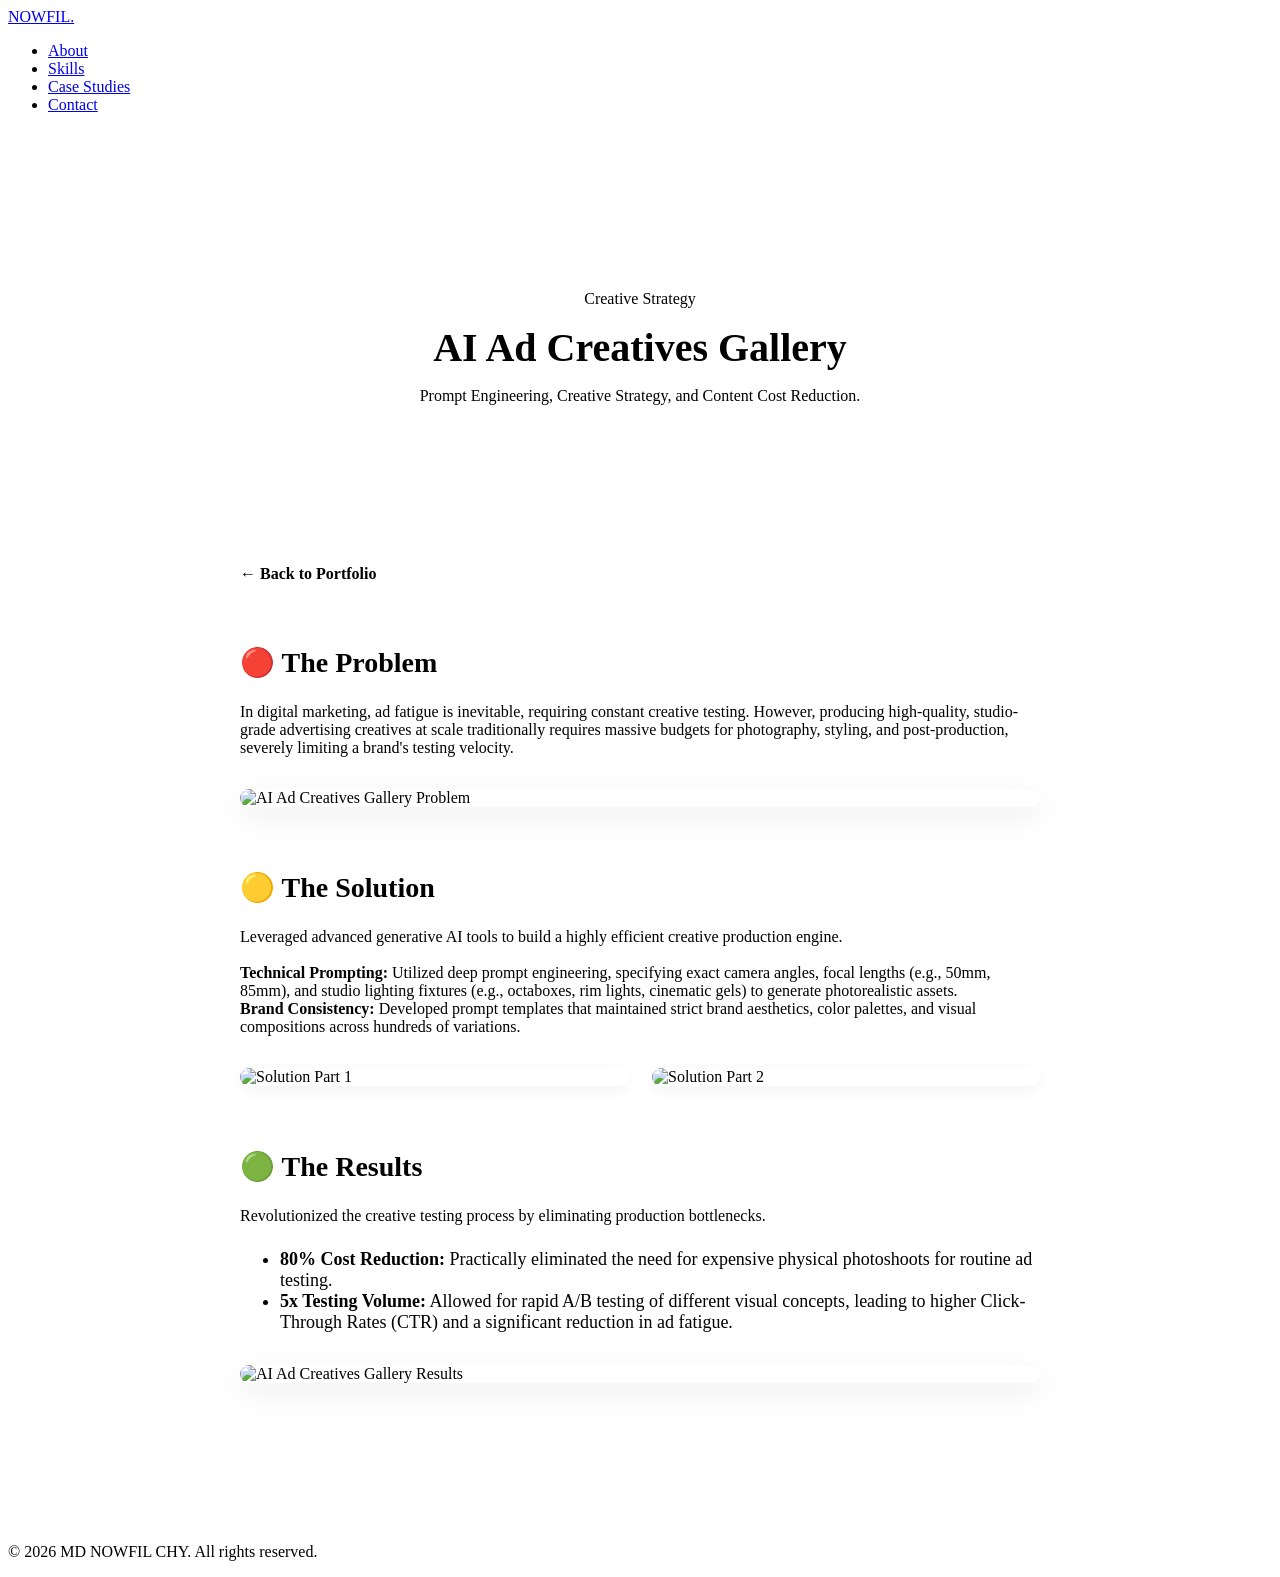
==== case-study-ai-creatives.html @ a6031533 "Rename case-study-ai-creatives[1].html to case-study-ai-creatives.html" ====
<!DOCTYPE html>
<html lang="en">
<head>
    <meta charset="UTF-8">
    <meta name="viewport" content="width=device-width, initial-scale=1.0">
    <title>AI Ad Creatives Gallery | MD NOWFIL CHY</title>
    <link href="https://fonts.googleapis.com/css2?family=Inter:wght@400;500;600&family=Plus+Jakarta+Sans:wght@500;700;800&display=swap" rel="stylesheet">
    <link rel="stylesheet" href="style.css">
</head>
<body>

    <!-- Sticky Navigation -->
    <nav class="navbar">
        <div class="container nav-container">
            <a href="index.html" class="logo">NOWFIL.</a>
            <ul class="nav-links">
                <li><a href="index.html#about">About</a></li>
                <li><a href="index.html#skills">Skills</a></li>
                <li><a href="index.html#work">Case Studies</a></li>
                <li><a href="index.html#contact" class="btn-small">Contact</a></li>
            </ul>
        </div>
    </nav>

    <!-- Case Study Header -->
    <header class="cs-header">
        <div class="container">
            <span class="client-tag">Creative Strategy</span>
            <h1>AI Ad Creatives Gallery</h1>
            <p class="bio" style="max-width: 600px; margin: 0 auto;">Prompt Engineering, Creative Strategy, and Content Cost Reduction.</p>
        </div>
    </header>

    <!-- Case Study Content -->
    <main class="cs-content-container">
        <a href="index.html#work" class="back-link">← Back to Portfolio</a>

        <div class="cs-section">
            <h2>🔴 The Problem</h2>
            <p>In digital marketing, ad fatigue is inevitable, requiring constant creative testing. However, producing high-quality, studio-grade advertising creatives at scale traditionally requires massive budgets for photography, styling, and post-production, severely limiting a brand's testing velocity.</p>
            <img src="https://via.placeholder.com/800x400/e2e8f0/0a192f?text=Your+Image+Here+(Problem)" alt="AI Ad Creatives Gallery Problem" class="cs-image-full">
        </div>

        <div class="cs-section">
            <h2>🟡 The Solution</h2>
            <p>Leveraged advanced generative AI tools to build a highly efficient creative production engine.<br><br><strong>Technical Prompting:</strong> Utilized deep prompt engineering, specifying exact camera angles, focal lengths (e.g., 50mm, 85mm), and studio lighting fixtures (e.g., octaboxes, rim lights, cinematic gels) to generate photorealistic assets.<br><strong>Brand Consistency:</strong> Developed prompt templates that maintained strict brand aesthetics, color palettes, and visual compositions across hundreds of variations.</p>
            
            <div class="cs-image-grid">
                <img src="https://via.placeholder.com/400x300/e2e8f0/0a192f?text=Your+Image+(Solution+1)" alt="Solution Part 1">
                <img src="https://via.placeholder.com/400x300/e2e8f0/0a192f?text=Your+Image+(Solution+2)" alt="Solution Part 2">
            </div>
        </div>

        <div class="cs-section">
            <h2>🟢 The Results</h2>
            <p>Revolutionized the creative testing process by eliminating production bottlenecks.</p>
            
            <ul class="results-list" style="margin-top: 24px; font-size: 18px;">
                <li><strong>80% Cost Reduction:</strong> Practically eliminated the need for expensive physical photoshoots for routine ad testing.</li><li><strong>5x Testing Volume:</strong> Allowed for rapid A/B testing of different visual concepts, leading to higher Click-Through Rates (CTR) and a significant reduction in ad fatigue.</li>
            </ul>
            
            <img src="https://via.placeholder.com/800x400/e2e8f0/0a192f?text=Your+Image+Here+(Results)" alt="AI Ad Creatives Gallery Results" class="cs-image-full" style="margin-top: 32px;">
        </div>
        
    </main>

    <footer>
        <p>&copy; 2026 MD NOWFIL CHY. All rights reserved.</p>
    </footer>

</body>
</html>
---- style.css ----
/* --- NEW STYLES FOR MULTI-PAGE CASE STUDIES --- */

/* Clickable Case Study Cards */
.projects-grid {
    display: grid;
    grid-template-columns: repeat(auto-fit, minmax(300px, 1fr));
    gap: 32px;
}

.project-card-link {
    text-decoration: none;
    color: inherit;
    display: block;
}

.project-card {
    background: var(--white);
    padding: 32px;
    border-radius: 12px;
    box-shadow: 0 4px 6px rgba(0,0,0,0.05);
    border: 1px solid var(--border-color);
    transition: transform 0.3s ease, box-shadow 0.3s ease;
    height: 100%;
    display: flex;
    flex-direction: column;
}

.project-card:hover {
    transform: translateY(-8px);
    box-shadow: 0 15px 30px rgba(0,123,255,0.1);
    border-color: var(--electric-blue);
}

.project-card .client-tag {
    align-self: flex-start;
    margin-bottom: 16px;
    display: inline-block;
}

.project-card h4 {
    font-size: 20px;
    margin-bottom: 12px;
}

.project-card p {
    color: var(--text-muted);
    flex-grow: 1;
    margin-bottom: 24px;
}

.read-more {
    font-weight: 600;
    color: var(--electric-blue);
    font-size: 14px;
}

/* Individual Case Study Page Layout */
.cs-header {
    padding: 160px 0 80px;
    background-color: var(--bg-light);
    text-align: center;
    border-bottom: 1px solid var(--border-color);
}

.cs-header h1 {
    font-size: 40px;
    margin: 16px 0;
}

.cs-content-container {
    max-width: 800px;
    margin: 0 auto;
    padding: 80px 24px;
}

.cs-section {
    margin-bottom: 64px;
}

.cs-section h2 {
    font-size: 28px;
    margin-bottom: 24px;
    display: flex;
    align-items: center;
    gap: 12px;
}

/* Image Placeholders in Case Studies */
.cs-image-full {
    width: 100%;
    border-radius: 12px;
    margin: 32px 0;
    box-shadow: 0 10px 30px rgba(0,0,0,0.08);
    display: block;
}

.cs-image-grid {
    display: grid;
    grid-template-columns: 1fr 1fr;
    gap: 24px;
    margin: 32px 0;
}

.cs-image-grid img {
    width: 100%;
    border-radius: 12px;
    box-shadow: 0 4px 15px rgba(0,0,0,0.05);
}

.back-link {
    display: inline-flex;
    align-items: center;
    gap: 8px;
    color: var(--navy);
    font-weight: 600;
    text-decoration: none;
    margin-bottom: 40px;
    transition: color 0.2s;
}

.back-link:hover {
    color: var(--electric-blue);
}

@media (max-width: 768px) {
    .cs-header h1 { font-size: 32px; }
    .cs-image-grid { grid-template-columns: 1fr; }
}
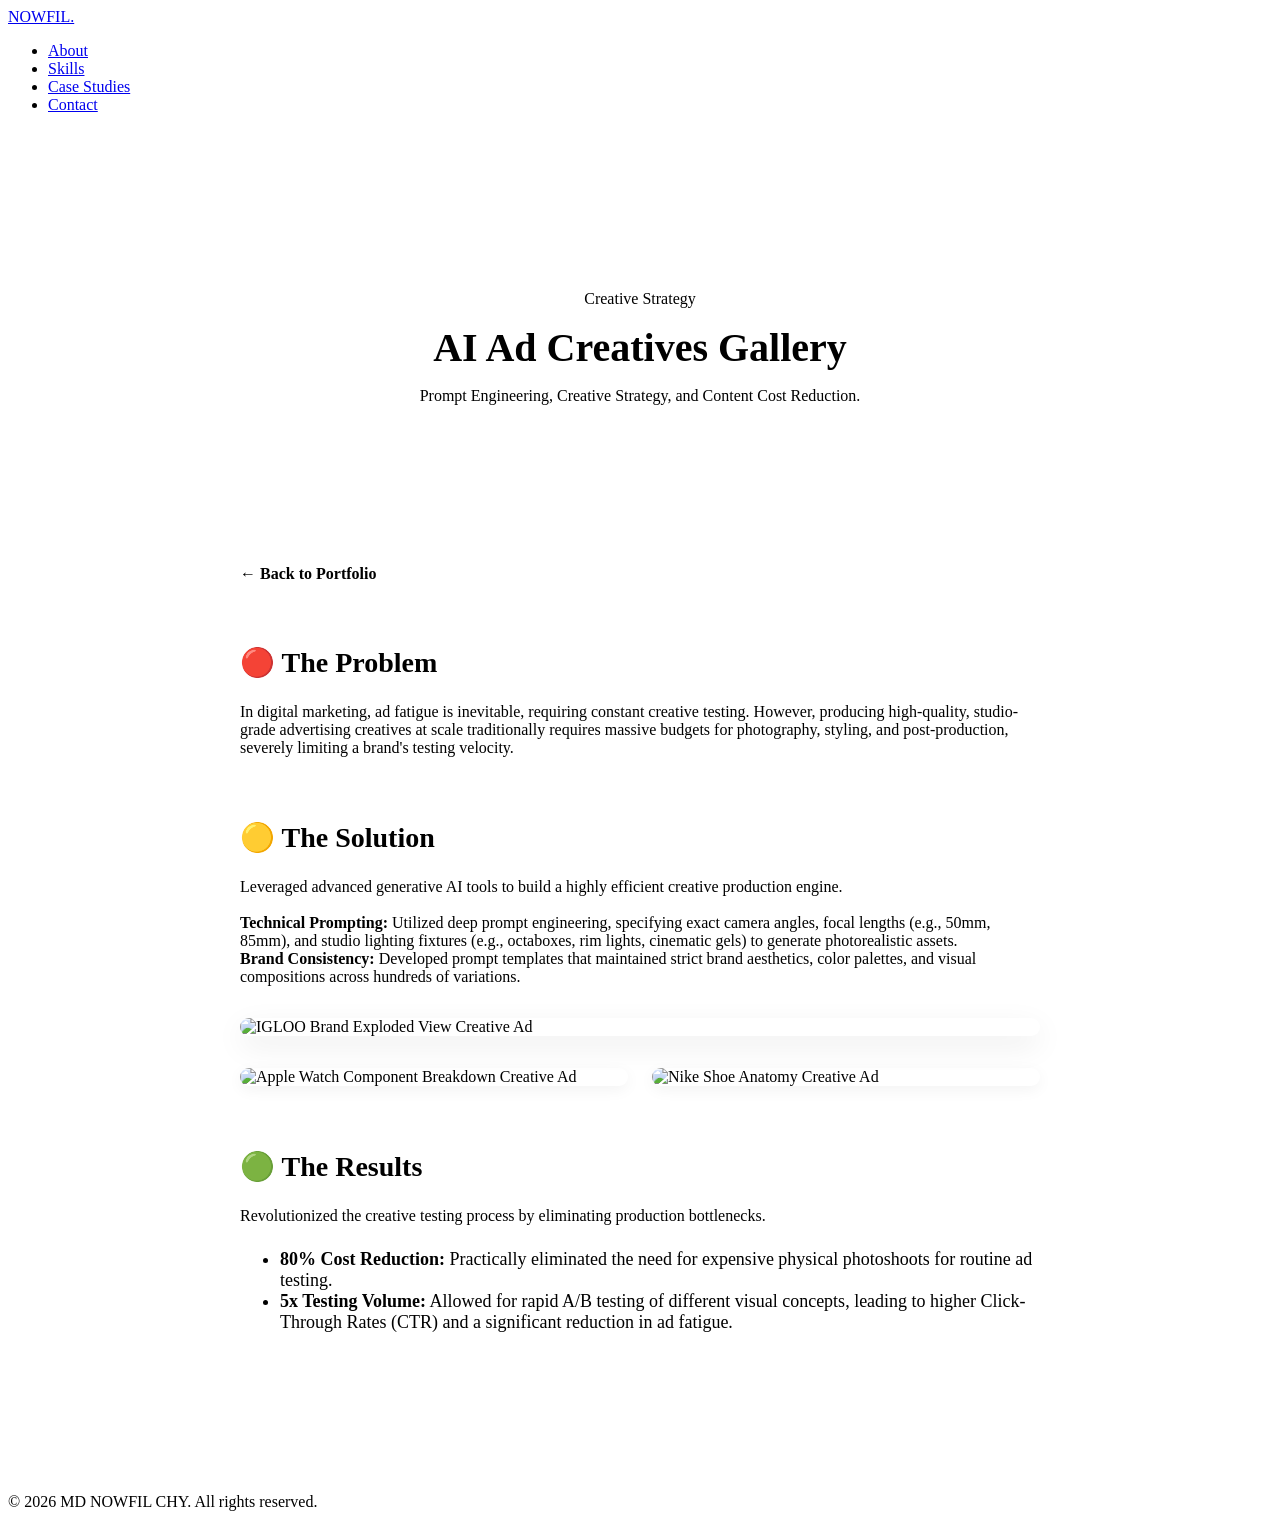
==== commit 1ff36fec: "Update case-study-ai-creatives.html" ====
--- a/case-study-ai-creatives.html
+++ b/case-study-ai-creatives.html
@@ -38,16 +38,19 @@
         <div class="cs-section">
             <h2>🔴 The Problem</h2>
             <p>In digital marketing, ad fatigue is inevitable, requiring constant creative testing. However, producing high-quality, studio-grade advertising creatives at scale traditionally requires massive budgets for photography, styling, and post-production, severely limiting a brand's testing velocity.</p>
-            <img src="https://via.placeholder.com/800x400/e2e8f0/0a192f?text=Your+Image+Here+(Problem)" alt="AI Ad Creatives Gallery Problem" class="cs-image-full">
         </div>
 
         <div class="cs-section">
             <h2>🟡 The Solution</h2>
             <p>Leveraged advanced generative AI tools to build a highly efficient creative production engine.<br><br><strong>Technical Prompting:</strong> Utilized deep prompt engineering, specifying exact camera angles, focal lengths (e.g., 50mm, 85mm), and studio lighting fixtures (e.g., octaboxes, rim lights, cinematic gels) to generate photorealistic assets.<br><strong>Brand Consistency:</strong> Developed prompt templates that maintained strict brand aesthetics, color palettes, and visual compositions across hundreds of variations.</p>
             
-            <div class="cs-image-grid">
-                <img src="https://via.placeholder.com/400x300/e2e8f0/0a192f?text=Your+Image+(Solution+1)" alt="Solution Part 1">
-                <img src="https://via.placeholder.com/400x300/e2e8f0/0a192f?text=Your+Image+(Solution+2)" alt="Solution Part 2">
+            <!-- Hero Creative Image -->
+            <img src="IGLOO Brand Creative Ad.png" alt="IGLOO Brand Exploded View Creative Ad" class="cs-image-full" style="margin-top: 32px;">
+            
+            <!-- Secondary Creatives Grid -->
+            <div class="cs-image-grid" style="margin-top: 24px;">
+                <img src="Apple Watch For Creative Ad.jpg" alt="Apple Watch Component Breakdown Creative Ad">
+                <img src="Nike Shoe For Creative Ad.jpg" alt="Nike Shoe Anatomy Creative Ad">
             </div>
         </div>
 
@@ -58,8 +61,6 @@
             <ul class="results-list" style="margin-top: 24px; font-size: 18px;">
                 <li><strong>80% Cost Reduction:</strong> Practically eliminated the need for expensive physical photoshoots for routine ad testing.</li><li><strong>5x Testing Volume:</strong> Allowed for rapid A/B testing of different visual concepts, leading to higher Click-Through Rates (CTR) and a significant reduction in ad fatigue.</li>
             </ul>
-            
-            <img src="https://via.placeholder.com/800x400/e2e8f0/0a192f?text=Your+Image+Here+(Results)" alt="AI Ad Creatives Gallery Results" class="cs-image-full" style="margin-top: 32px;">
         </div>
         
     </main>
